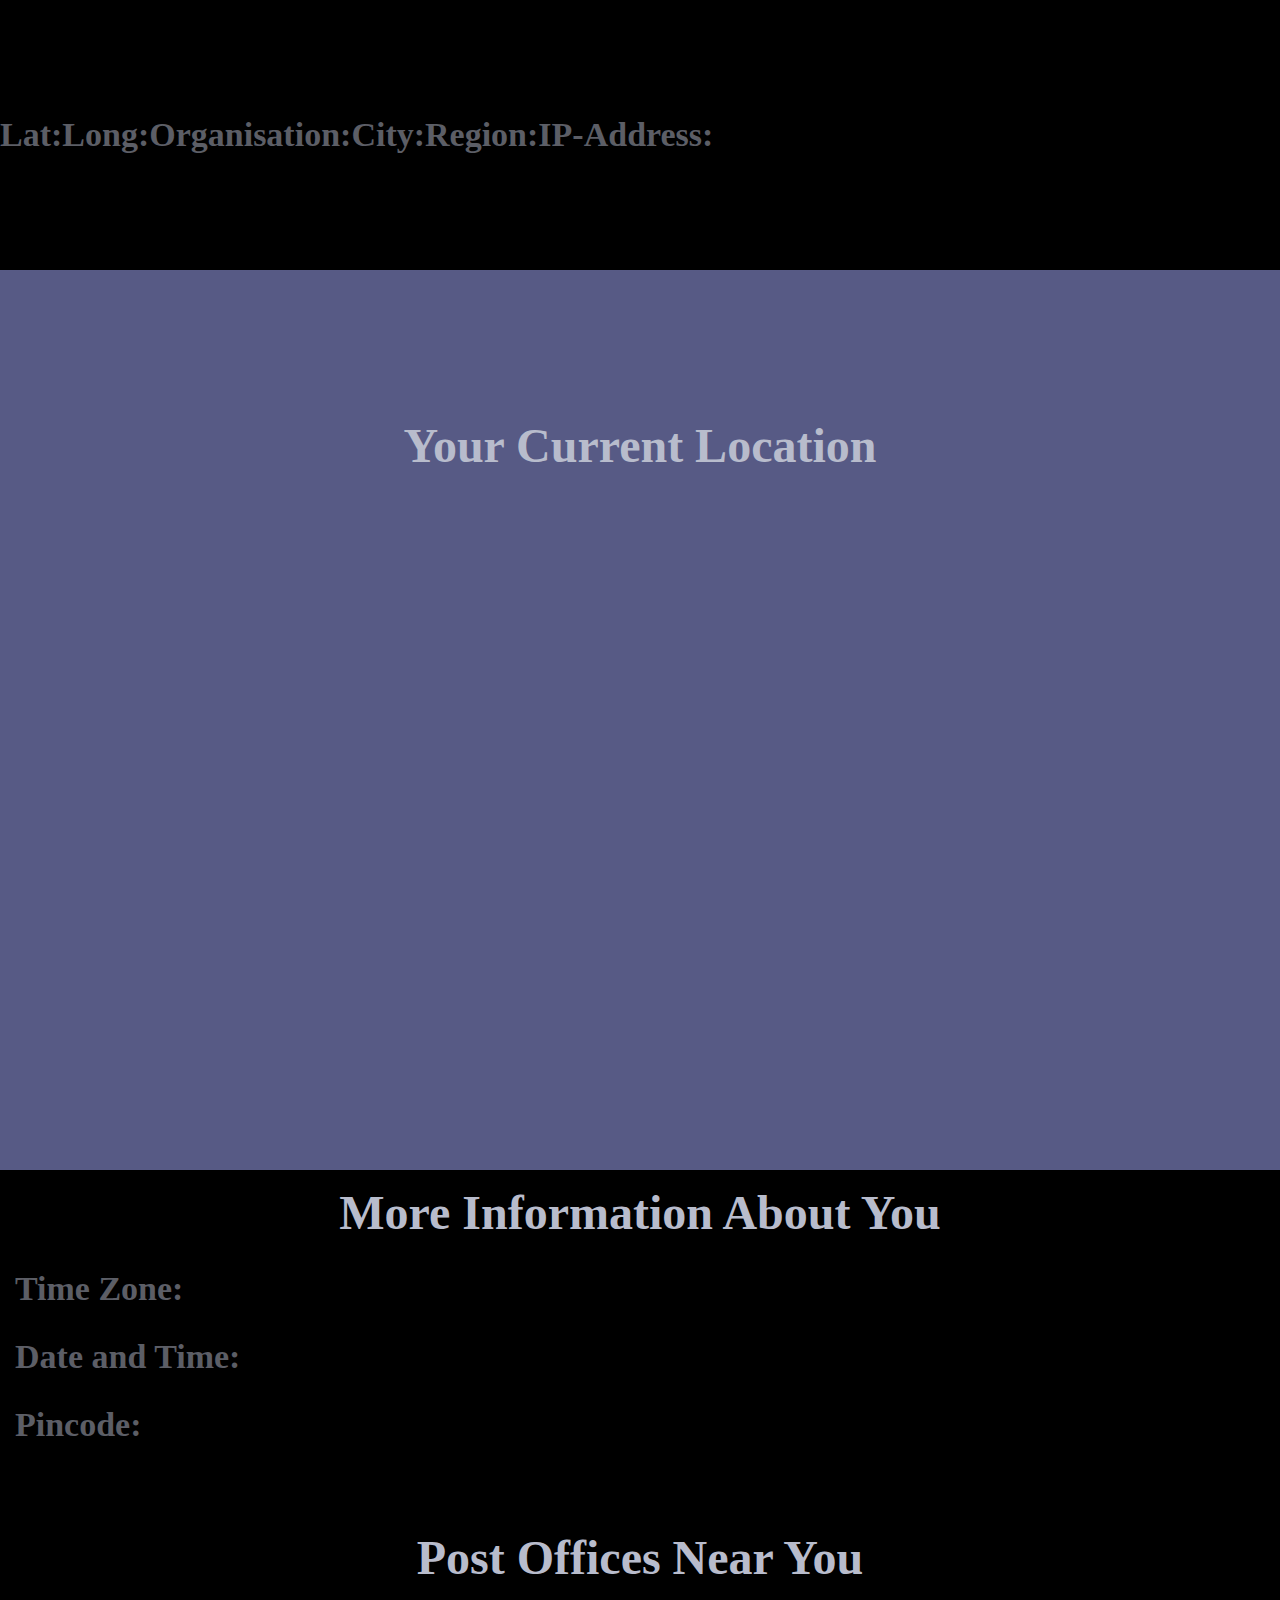
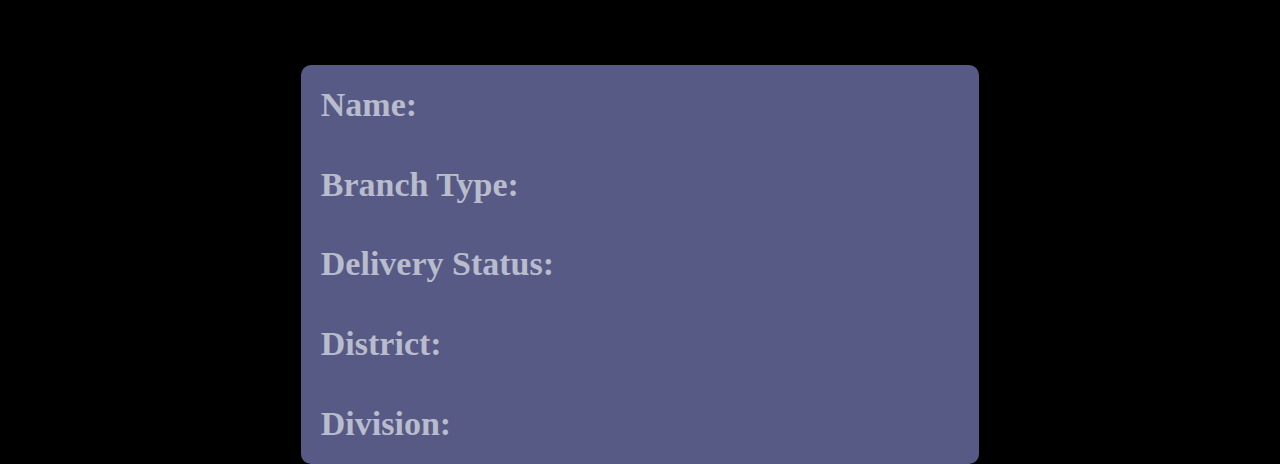
==== index2.html @ d4b4caed "initial" ====
<!DOCTYPE html>
<html lang="en">
<head>
  <meta charset="UTF-8">
  <meta name="viewport" content="width=device-width, initial-scale=1.0">
  <title>Document</title>
  <link rel="stylesheet" href="./style2.css">
</head>
<body>
  
  <div class="maincontainer">
    <div class="top1">
    
      <div class="top12">
        <p>Lat:<span id="lat"></span></p>
        
        <p>Long:<span id="long"></span></p>
        <p>Organisation:<span id="org"></span></p>

        
      </div>
      <div class="top13">
        <p>City:<span id="city"></span></p>
        <p>Region:<span id="region"></span></p>
        <p>IP-Address:<span id="Ip-Address"></span></p>
      </div>
    </div>
    <div class="top2">
      <p>Your Current Location</p>
      <iframe src="https://maps.google.com/maps?q=35.856737, 10.606619&z=15&output=embed" width="1400" height="550" frameborder="0" style="border:0" id="mapiframe"></iframe>

    </div>
    <div class="top3">
      <p class="p1">More Information About You</p>
      <p>Time Zone:<span id="timezone"></span></p>
        
      <p>Date and Time:<span id="date"></span></p>
      <p>Pincode:<span id="pincode"></span></p>

    </div>
    <div class="top4">
      <p>Post Offices Near You</p>
      <div id="innertop4id" class="innertop4">
        <div class="card">
          <p>Name:<span id="Name"></span></p>
        <p>Branch Type:<span id="BranchType"></span></p>
        <p>Delivery Status:<span id="DeliveryStatus"></span></p>
        <p>District:<span id="District"></span></p>
        <p>Division:<span id="Division"></span></p>

        </div>
      </div>
    </div>
  </div>
 


  <script src="./script2.js"></script>
</body>
</html>
---- style2.css ----
*{
  padding: 0;
  margin: 0;
}

.maincontainer{
  height: 200vh;
}


.top1{
  background-color: black;
  height: 30vh;
 display: flex;
}

.top1 p{
  color: rgba(184, 188, 204, 0.50);
  font-family: Montserrat;
  font-size: 34px;
  font-style: normal;
  font-weight: 700;
  line-height: normal;
}

.top2{
  background-color: #575A85;
  height: 100vh;
}

.top2 p{
  color: #B8BCCC;
text-align: center;
font-family: Montserrat;
font-size: 48px;
font-style: normal;
font-weight: 700;
line-height: normal;
}

.top2 p{
  text-align: center;
  padding: 10px;
}


.top12{
  display: flex;
  flex-wrap: wrap;
  justify-content:space-around;
  align-items: center;
}

.top13{
  display: flex;
  flex-wrap: wrap;
  justify-content: space-around;
  align-items: center;
}


.top2{
  display: flex;
  flex-direction: column;
  justify-content: center;
  align-items: center;
}

.top3{
  background-color: black;
  height: 40vh;
}

.top3 p{
  color: rgba(184, 188, 204, 0.50);
font-family: Inter;
font-size: 34px;
font-style: normal;
font-weight: 700;
line-height: normal;
padding: 15px;
}

.top3 .p1{
  color: #B8BCCC;
text-align: center;
font-family: Montserrat;
font-size: 48px;
font-style: normal;
font-weight: 700;
line-height: normal;
}

.top4{
  background-color: black;
}

.top4>p{
  color: #B8BCCC;
text-align: center;
font-family: Montserrat;
font-size: 48px;
font-style: normal;
font-weight: 700;
line-height: normal;
margin-bottom: 80px;
}

.card{
  width: 678.392px;
height: 399px;
flex-shrink: 0;
border-radius: 10px;
background: #575A85;
}


.card p{
  color: #B8BCCC;
font-family: Montserrat;
font-size: 34px;
font-style: normal;
font-weight: 700;
line-height: normal;
}


.innertop4{
  display: flex;
  justify-content: space-around;
  align-items: center;
  flex-wrap: wrap;
  gap: 30px;
}

.card{
  display: flex;
  flex-direction: column;
  justify-content: space-around;
  align-items: flex-start;
}

.card p{
  margin-left: 20px;
}
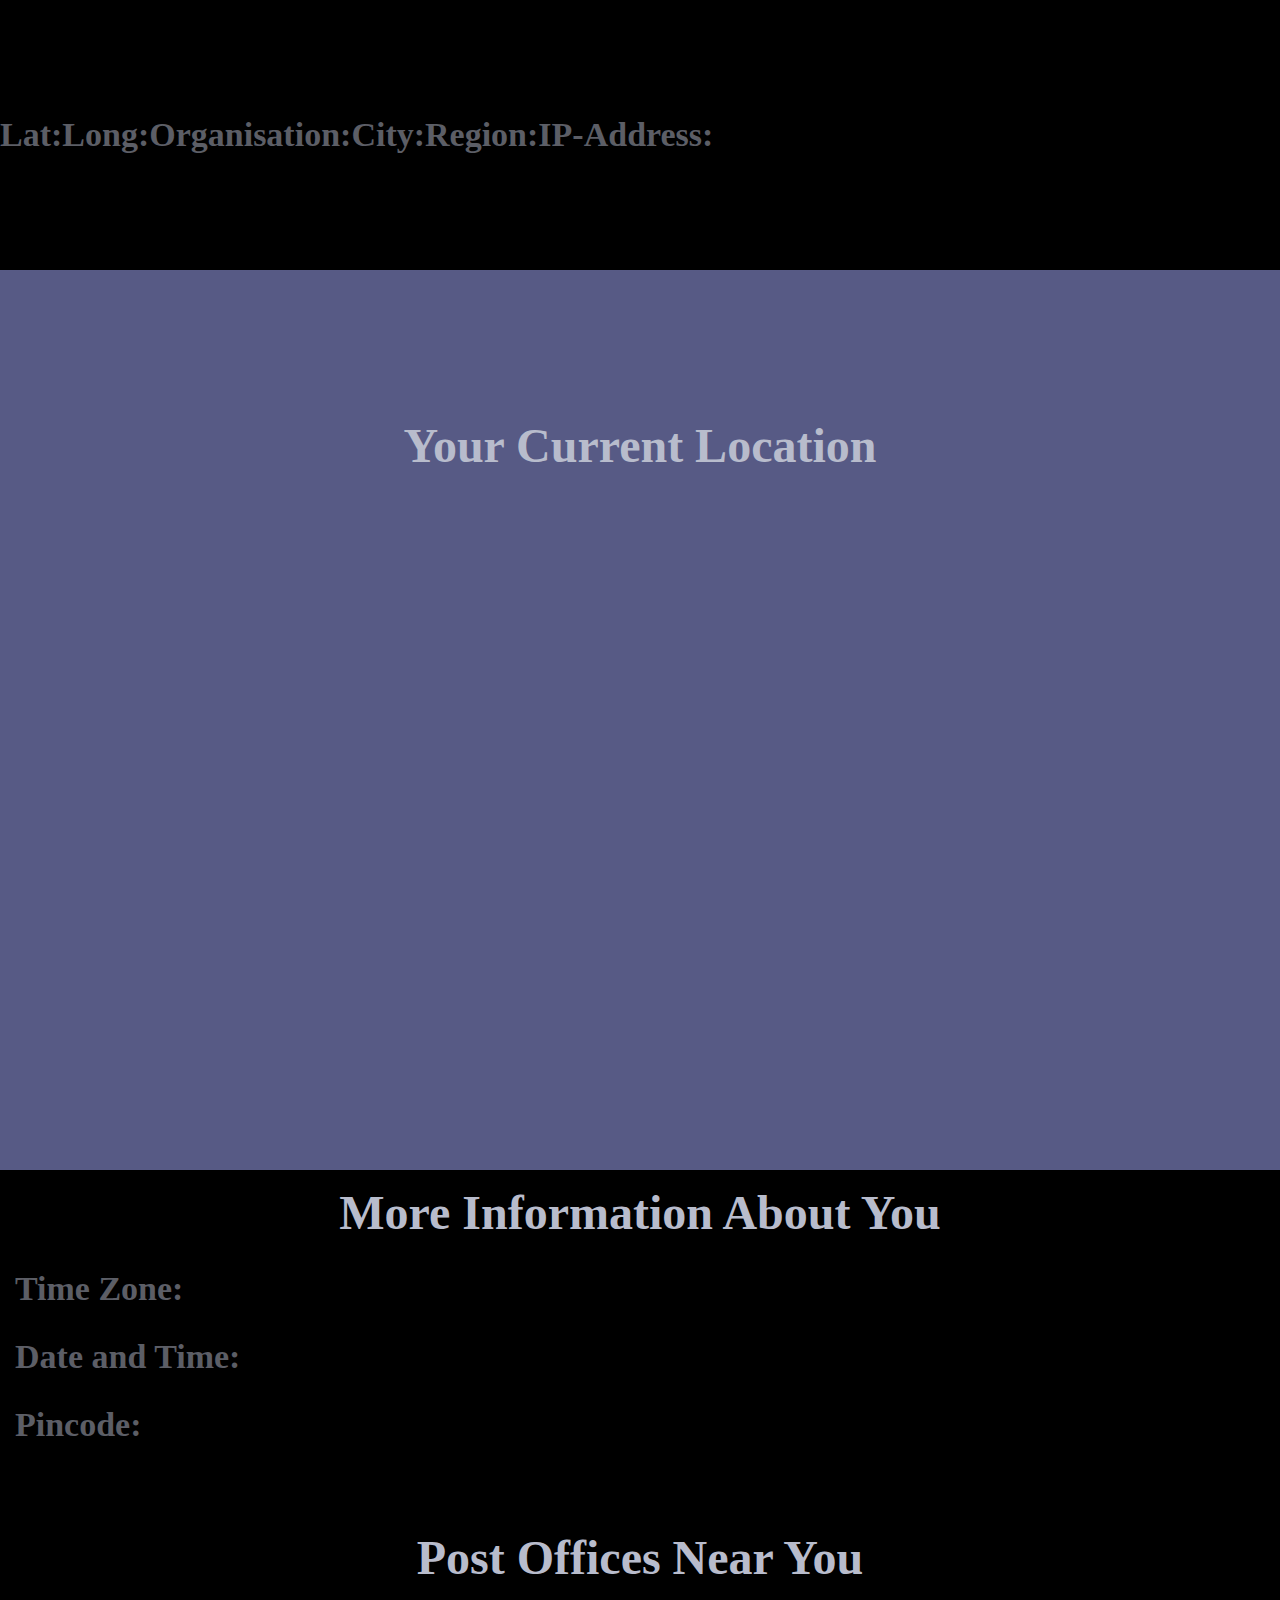
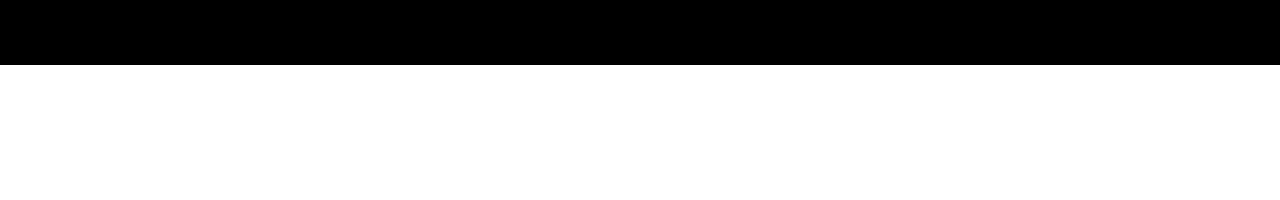
==== commit 48dbe719: "second commit" ====
--- a/index2.html
+++ b/index2.html
@@ -41,14 +41,14 @@
     <div class="top4">
       <p>Post Offices Near You</p>
       <div id="innertop4id" class="innertop4">
-        <div class="card">
+        <!-- <div class="card">
           <p>Name:<span id="Name"></span></p>
         <p>Branch Type:<span id="BranchType"></span></p>
         <p>Delivery Status:<span id="DeliveryStatus"></span></p>
         <p>District:<span id="District"></span></p>
         <p>Division:<span id="Division"></span></p>
 
-        </div>
+        </div> -->
       </div>
     </div>
   </div>
